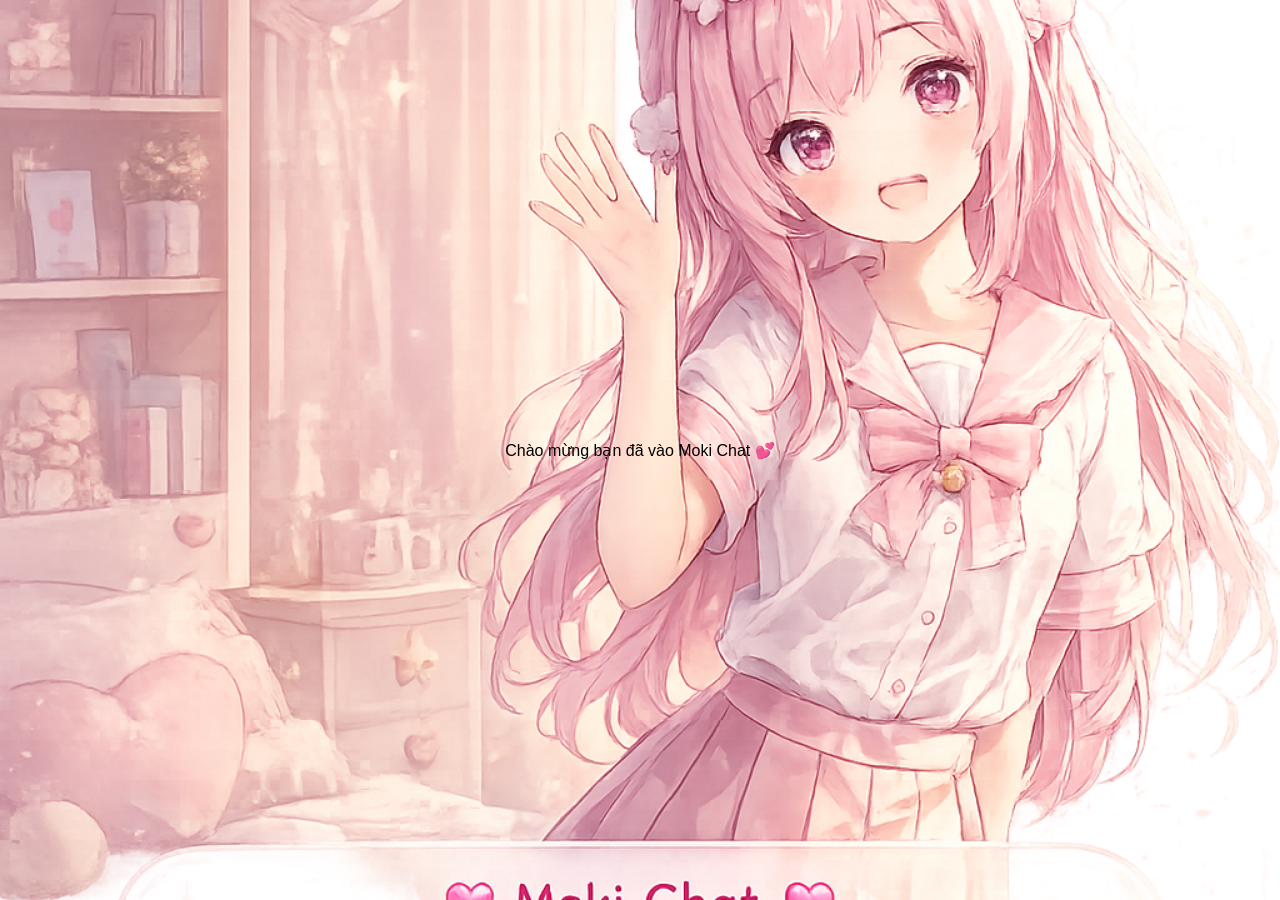
==== home.html @ 3a5c717a "Create home.html" ====
<!DOCTYPE html>
<html lang="vi">
<head>
  <meta charset="UTF-8">
  <title>Moki Chat</title>
  <link rel="stylesheet" href="style.css">
</head>

<body>
  <div class="dialog-box">
    <p>Chào mừng bạn đã vào Moki Chat 💕</p>
  </div>
</body>
</html>
---- style.css ----
body {
  background-image: url("images/file_00000000a2d072068c06a018a07425f1.png");
  background-size: cover;
  background-position: center;
  background-repeat: no-repeat;
}body {
  margin: 0;
  min-height: 100vh;

  background-image: url("images/file_00000000a2d072068c06a018a07425f1.png");
  background-size: cover;
  background-position: center;
  background-repeat: no-repeat;

  display: flex;
  justify-content: center;
  align-items: center;

  font-family: "Segoe UI", sans-serif;
}
.start-screen {
  position: fixed;
  inset: 0;
  display: flex;
  justify-content: center;
  align-items: center;
  cursor: pointer;
}

.start-box {
  background: rgba(255, 255, 255, 0.85);
  padding: 28px 36px;
  border-radius: 26px;
  text-align: center;

  box-shadow: 0 12px 30px rgba(255, 182, 193, 0.6);
  animation: float 3s ease-in-out infinite;
}

.start-box h1 {
  color: #ff6fae;
  margin-bottom: 8px;
}

.start-box p {
  color: #5a3a4a;
  font-size: 14px;
}

/* Hiệu ứng tưng tưng */
@keyframes float {
  0% { transform: translateY(0); }
  50% { transform: translateY(-12px); }
  100% { transform: translateY(0); }
  }
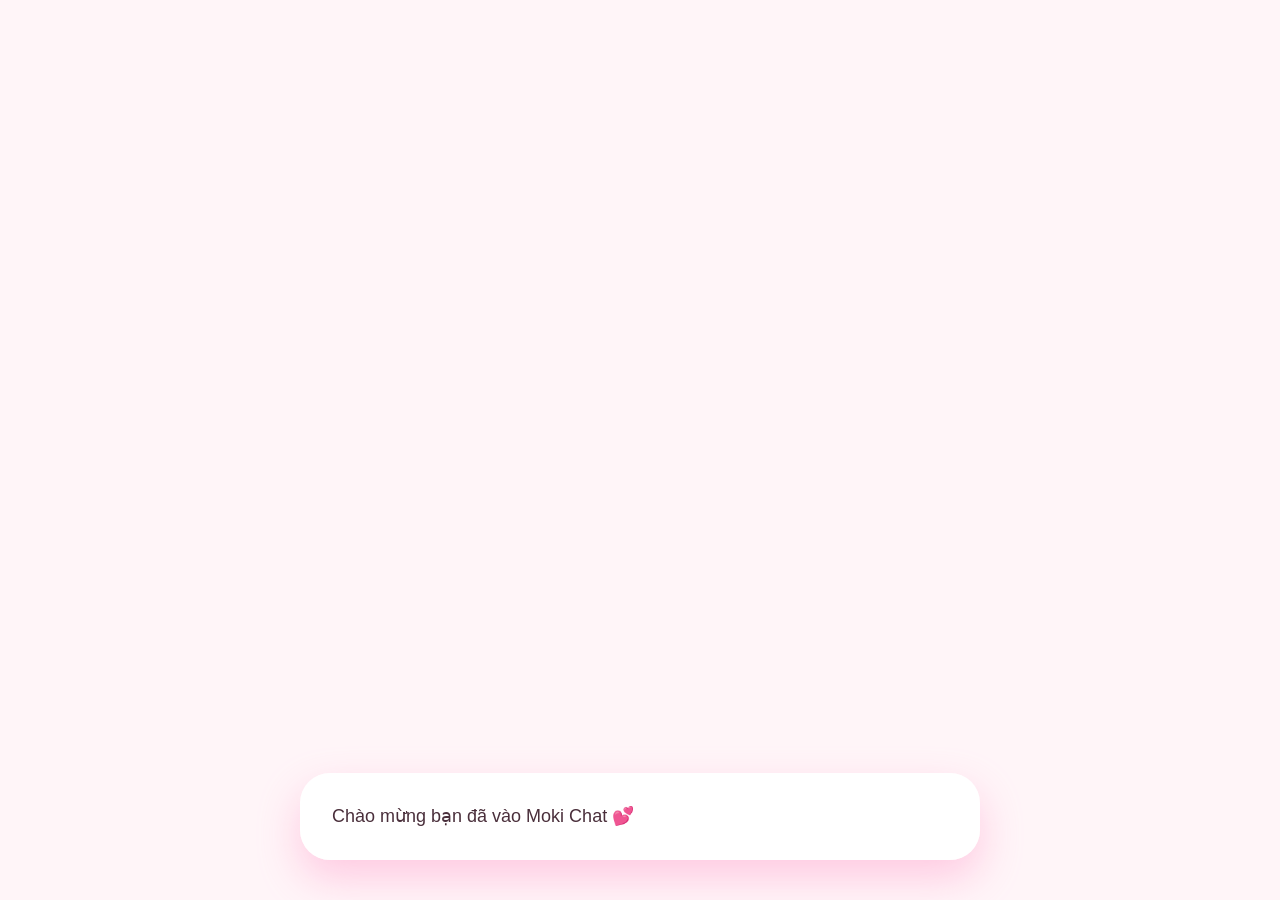
==== commit 8cdcaa04: "Fix HTML structure and update stylesheet link" ====
--- a/home.html
+++ b/home.html
@@ -3,12 +3,14 @@
 <head>
   <meta charset="UTF-8">
   <title>Moki Chat</title>
-  <link rel="stylesheet" href="style.css">
+  <link rel="stylesheet" href="./style.css">
 </head>
 
-<body>
+<body class="chat-bg">
+
   <div class="dialog-box">
     <p>Chào mừng bạn đã vào Moki Chat 💕</p>
   </div>
+
 </body>
 </html>
--- a/style.css
+++ b/style.css
@@ -1,42 +1,261 @@
-body {
-  background-image: url("images/file_00000000a2d072068c06a018a07425f1.png");
+/* RESET */
+* {
+  box-sizing: border-box;
+}
+
+/* ===== START SCREEN ===== */
+.start-bg {
+  margin: 0;
+  min-height: 100vh;
+  background-image: url("./images/bg.png");
   background-size: cover;
   background-position: center;
   background-repeat: no-repeat;
-}body {
-  margin: 0;
-  min-height: 100vh;
-
-  background-image: url("images/file_00000000a2d072068c06a018a07425f1.png");
-  background-size: cover;
-  background-position: center;
-  background-repeat: no-repeat;
-
-  display: flex;
-  justify-content: center;
-  align-items: center;
-
   font-family: "Segoe UI", sans-serif;
-}
+  overflow: hidden;
+  position: relative;
+}
+
+/* Phấn hồng phủ nhẹ */
+.start-bg::after {
+  content: "";
+  position: fixed;
+  inset: 0;
+  background: radial-gradient(
+    circle at center,
+    rgba(255, 192, 203, 0.25),
+    rgba(255, 182, 193, 0.15)
+  );
+  pointer-events: none;
+  z-index: 1;
+}
+
+/* Màn click */
 .start-screen {
   position: fixed;
   inset: 0;
   display: flex;
   justify-content: center;
   align-items: center;
+  z-index: 5;
   cursor: pointer;
 }
 
+/* Bảng trắng */
 .start-box {
-  background: rgba(255, 255, 255, 0.85);
-  padding: 28px 36px;
-  border-radius: 26px;
+  background: rgba(255, 255, 255, 0.9);
+  padding: 30px 36px;
+  border-radius: 28px;
   text-align: center;
-
-  box-shadow: 0 12px 30px rgba(255, 182, 193, 0.6);
+  box-shadow: 0 18px 40px rgba(255, 150, 200, 0.45);
   animation: float 3s ease-in-out infinite;
 }
 
+.start-box h1 {
+  margin: 0;
+  color: #ff6fae;
+}
+
+.start-box p {
+  margin-top: 8px;
+  color: #5a3a4a;
+  font-size: 14px;
+}
+
+/* ===== CHAT SCREEN ===== */
+.chat-bg {
+  margin: 0;
+  min-height: 100vh;
+  background: #fff5f8;
+  font-family: "Segoe UI", sans-serif;
+}
+
+.dialog-box {
+  position: fixed;
+  bottom: 40px;
+  left: 50%;
+  transform: translateX(-50%);
+  width: 92%;
+  max-width: 680px;
+  background: white;
+  border-radius: 30px;
+  padding: 28px 32px;
+  box-shadow: 0 18px 40px rgba(255, 150, 200, 0.4);
+  font-size: 18px;
+  color: #4a2f3b;
+}
+
+/* ===== ANIMATION ===== */
+
+/* Tưng tưng */
+@keyframes float {
+  0% { transform: translateY(0); }
+  50% { transform: translateY(-14px); }
+  100% { transform: translateY(0); }
+}
+
+/* 🐰 Thỏ */
+.bunny {
+  position: absolute;
+  font-size: 64px;
+  bottom: 110px;
+  left: 40px;
+  z-index: 4;
+  animation: bunnyJump 2.5s ease-in-out infinite;
+}
+
+@keyframes bunnyJump {
+  0% { transform: translateY(0); }
+  50% { transform: translateY(-28px); }
+  100% { transform: translateY(0); }
+}
+
+/* 💗 Tim */
+.heart {
+  position: absolute;
+  font-size: 26px;
+  bottom: -40px;
+  left: 50%;
+  z-index: 3;
+  animation: heartFloat 6s linear infinite;
+}
+
+.heart.delay {
+  left: 60%;
+  animation-delay: 3s;
+}
+
+@keyframes heartFloat {
+  0% { transform: translateY(0); opacity: 0; }
+  20% { opacity: 1; }
+  100% { transform: translateY(-120vh); opacity: 0; }
+}
+
+/* 🫧 Bong bóng */
+.bubble {
+  position: absolute;
+  width: 60px;
+  height: 60px;
+  border-radius  animation: bunnyJump 2.5s ease-in-out infinite;
+}
+
+@keyframes bunnyJump {
+  0% { transform: translateY(0); }
+  50% { transform: translateY(-30px); }
+  100% { transform: translateY(0); }
+}
+
+/* 💗 TIM BAY */
+.heart {
+  position: absolute;
+  font-size: 26px;
+  bottom: -40px;
+  left: 50%;
+  animation: heartFloat 6s linear infinite;
+  opacity: 0.7;
+}
+
+.heart.delay {
+  left: 60%;
+  animation-delay: 3s;
+}
+
+@keyframes heartFloat {
+  0% {
+    transform: translateY(0) scale(1);
+    opacity: 0;
+  }
+  20% { opacity: 1; }
+  100% {
+    transform: translateY(-120vh) scale(1.5);
+    opacity: 0;
+  }
+}
+
+/* 🫧 BONG BÓNG */
+.bubble {
+  position: absolute;
+  width: 60px;
+  height: 60px;
+  border-radius: 50%;
+  background: rgba(255, 182, 193, 0.25);
+  bottom: -80px;
+  left: 20%;
+  animation: bubbleUp 10s linear infinite;
+}
+
+.bubble.small {
+  width: 35px;
+  height: 35px;
+  left: 70%;
+  animation-duration: 7s;
+}
+
+@keyframes bubbleUp {
+  0% {
+    transform: translateY(0);
+    opacity: 0;
+  }
+  20% { opacity: 1; }
+  100% {
+    transform: translateY(-130vh);
+    opacity: 0;
+  }
+}.dialog-box {
+  position: fixed;
+  bottom: 40px;
+  left: 50%;
+  transform: translateX(-50%);
+
+  width: 92%;
+  max-width: 680px;
+
+  background: rgba(255, 255, 255, 0.94);
+  border-radius: 30px;
+  padding: 28px 32px;
+
+  box-shadow: 0 18px 40px rgba(255, 150, 200, 0.45);
+
+  font-size: 18px;
+  color: #4a2f3b;
+  line-height: 1.7;
+
+  z-index: 5;
+  animation: pop 0.45s ease-out;
+}
+
+/* TEXT */
+.dialog-box p {
+  margin: 0;
+  font-weight: 500;
+}
+
+/* ANIMATION */
+@keyframes pop {
+  0% {
+    transform: translateX(-50%) scale(0.95);
+    opacity: 0;
+  }
+  60% {
+    transform: translateX(-50%) scale(1.03);
+  }
+  100% {
+    transform: translateX(-50%) scale(1);
+    opacity: 1;
+  }
+}}
+
+.start-box p {
+  color: #5a3a4a;
+  font-size: 14px;
+}
+
+/* Hiệu ứng tưng tưng */
+@keyframes float {
+  0% { transform: translateY(0); }
+  50% { transform: translateY(-12px); }
+  100% { transform: translateY(0); }
+}
 .start-box h1 {
   color: #ff6fae;
   margin-bottom: 8px;
@@ -52,4 +271,22 @@
   0% { transform: translateY(0); }
   50% { transform: translateY(-12px); }
   100% { transform: translateY(0); }
-  }
+}  }animation: float 3s ease-in-out infinite;
+}
+
+.start-box h1 {
+  color: #ff6fae;
+  margin-bottom: 8px;
+}
+
+.start-box p {
+  color: #5a3a4a;
+  font-size: 14px;
+}
+
+/* Hiệu ứng tưng tưng */
+@keyframes float {
+  0% { transform: translateY(0); }
+  50% { transform: translateY(-12px); }
+  100% { transform: translateY(0); }
+  }
